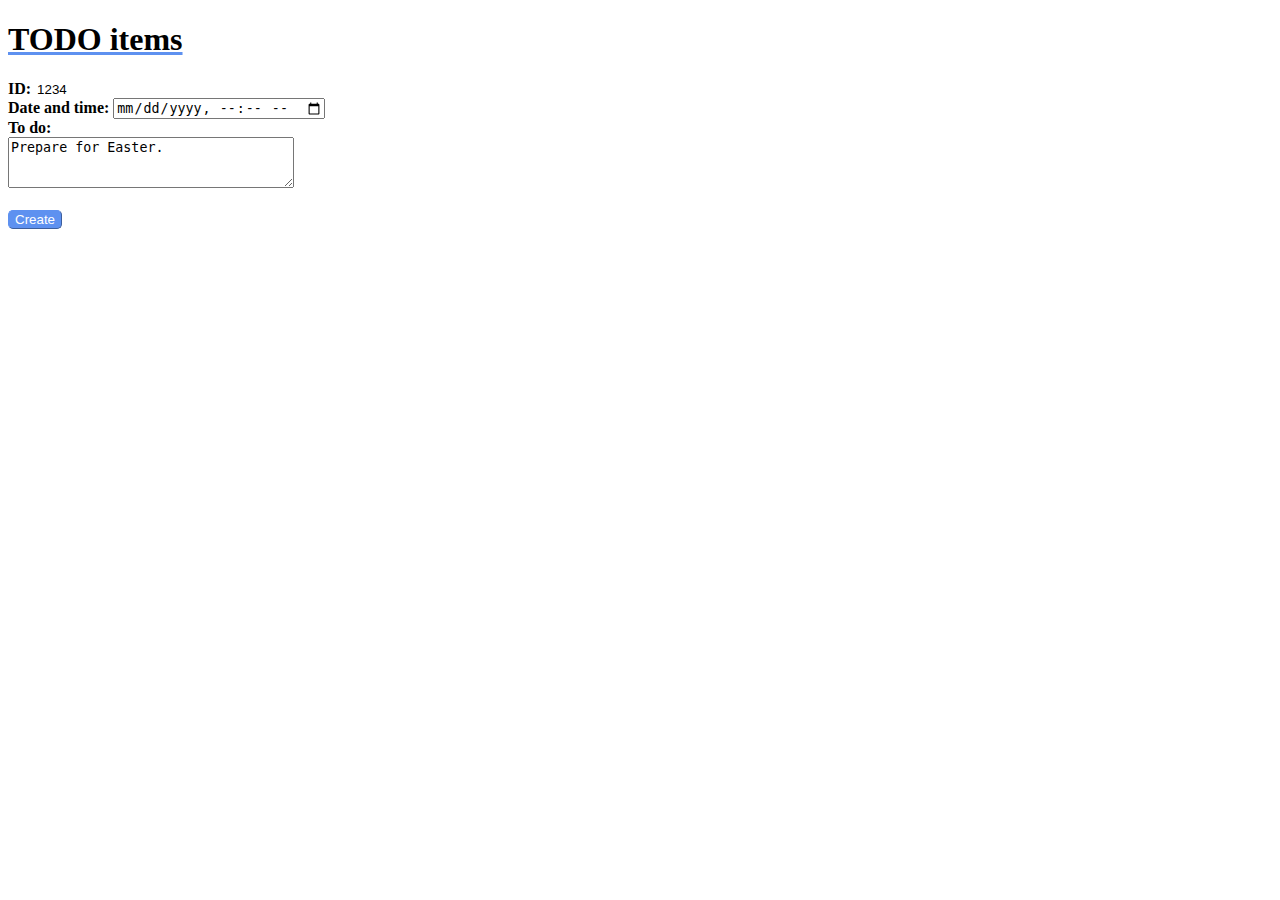
==== src/item.html @ e33c66ee "add item.html file with input fields in the folder" ====
<!DOCTYPE html>
<html>
	<head>
		<title>TODO items</title>
		<script src="code.js" defer></script>
		<link rel="stylesheet" href="styles.css" />
	</head>
	<body onload="setHeader()">
		<h1 id='title'>TODO items</h1>
		<form action="/action_page.php">
		<label for="id">ID:</label>
  		<input type="number" id="id" name="ID" value="1234" readonly><br>
  		<label for="date">Date and time:</label>
  		<input type="datetime-local" id="date" name="date&time"><br>
		<label for="text">To do:</label><br>
		<textarea name="message" rows="3" cols="33">Prepare for Easter.</textarea>
		<br><br>
		<button class="create-button">Create</button>
		</form>
	</body>
</html>
---- src/styles.css ----
h1 { 
	text-decoration: underline;
	text-decoration-color: #5e91f0;
}
.create-button {
	border-radius: 5px;
	border-width: 1px;
	border-color: #5e91f0;
	background-color: #5e91f0;
	color: white;
}
#id {
    border-width: 0px;
}
label {
    font-weight: bold;
}
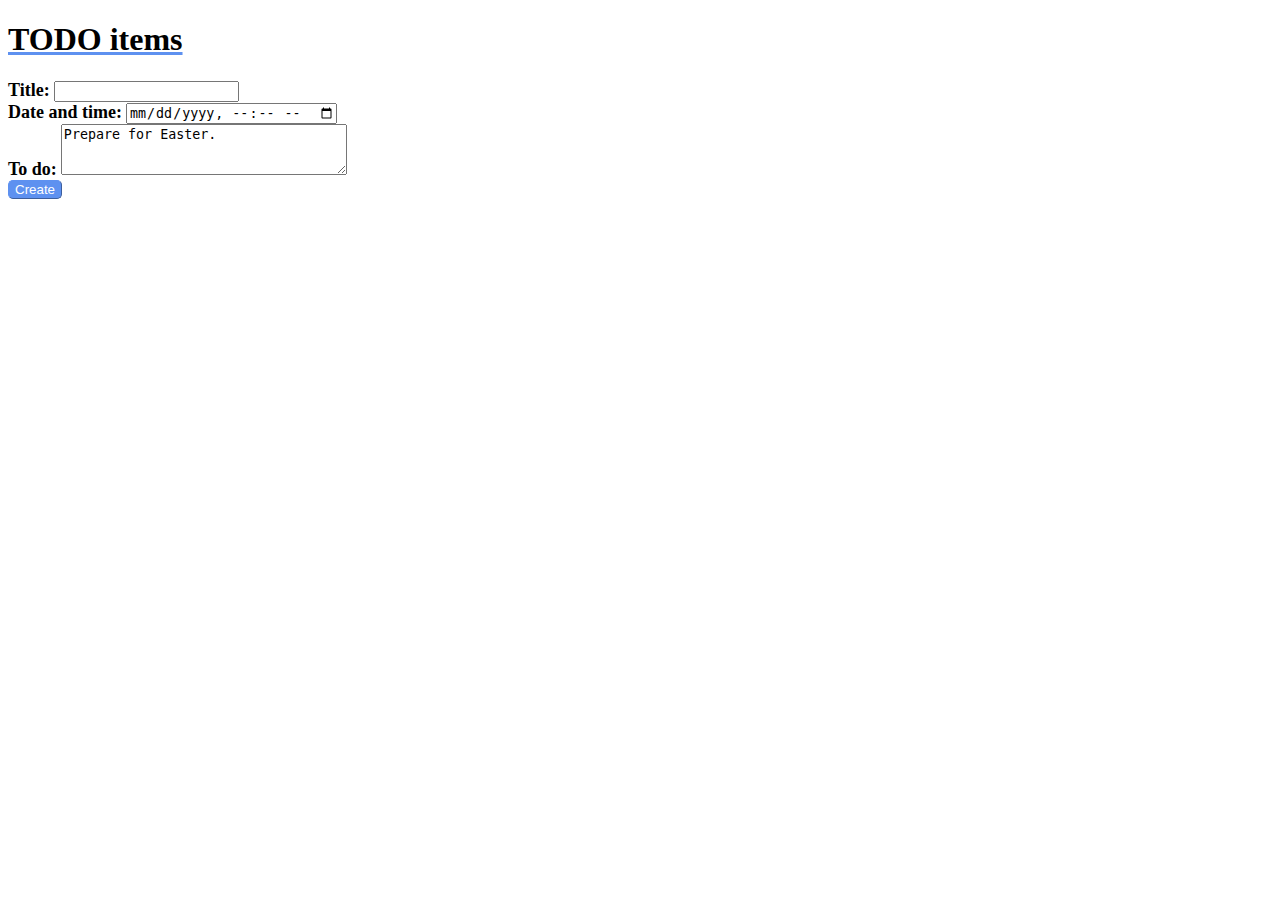
==== commit 146b1a8c: "create new item" ====
--- a/src/item.html
+++ b/src/item.html
@@ -1,21 +1,35 @@
 <!DOCTYPE html>
 <html>
-	<head>
-		<title>TODO items</title>
-		<script src="code.js" defer></script>
-		<link rel="stylesheet" href="styles.css" />
-	</head>
-	<body onload="setHeader()">
-		<h1 id='title'>TODO items</h1>
-		<form action="/action_page.php">
-		<label for="id">ID:</label>
-  		<input type="number" id="id" name="ID" value="1234" readonly><br>
-  		<label for="date">Date and time:</label>
-  		<input type="datetime-local" id="date" name="date&time"><br>
-		<label for="text">To do:</label><br>
-		<textarea name="message" rows="3" cols="33">Prepare for Easter.</textarea>
-		<br><br>
-		<button class="create-button">Create</button>
-		</form>
-	</body>
+
+<head>
+	<title>TODO items</title>
+	<script src="code.js" defer></script>
+	<link rel="stylesheet" href="styles.css" />
+</head>
+
+<body>
+	<h1>TODO items</h1>
+	<div>
+		<!-- <div>
+			<label for="id">ID:</label>
+			<input type="number" id="id" name="ID" value="1234" readonly>
+		</div> -->
+		<div>
+			<label for="text">Title:</label>
+			<input id="title"/>
+		</div>
+		<div>
+			<label for="date">Date and time:</label>
+			<input type="datetime-local" id="date" name="date&time"/>
+		</div>
+		<div>
+			<label for="text">To do:</label>
+			<textarea name="message" id="description" rows="3" cols="33">Prepare for Easter.</textarea>
+		</div>
+		<div>
+			<button class="create-button" onclick="createItem()">Create</button>
+		</div>
+	</div>
+</body>
+
 </html>--- a/src/styles.css
+++ b/src/styles.css
@@ -14,4 +14,30 @@
 }
 label {
     font-weight: bold;
+	font-size: 18px;
+}
+.material-icons {
+    font-size: 18px;
+	color:#5e91f0;
+	background-color: transparent;
+	border: none;
+}
+
+.item-container {
+	display: flex;
+    flex-direction: column;
+	width: 18%;
+}
+
+.item {
+	display: flex;
+    flex-direction: row;
+    align-items: center;
+}
+
+.item .item-name {
+	flex-grow: 1;
+	text-overflow: ellipsis;
+    overflow: hidden;
+	white-space: nowrap;
 }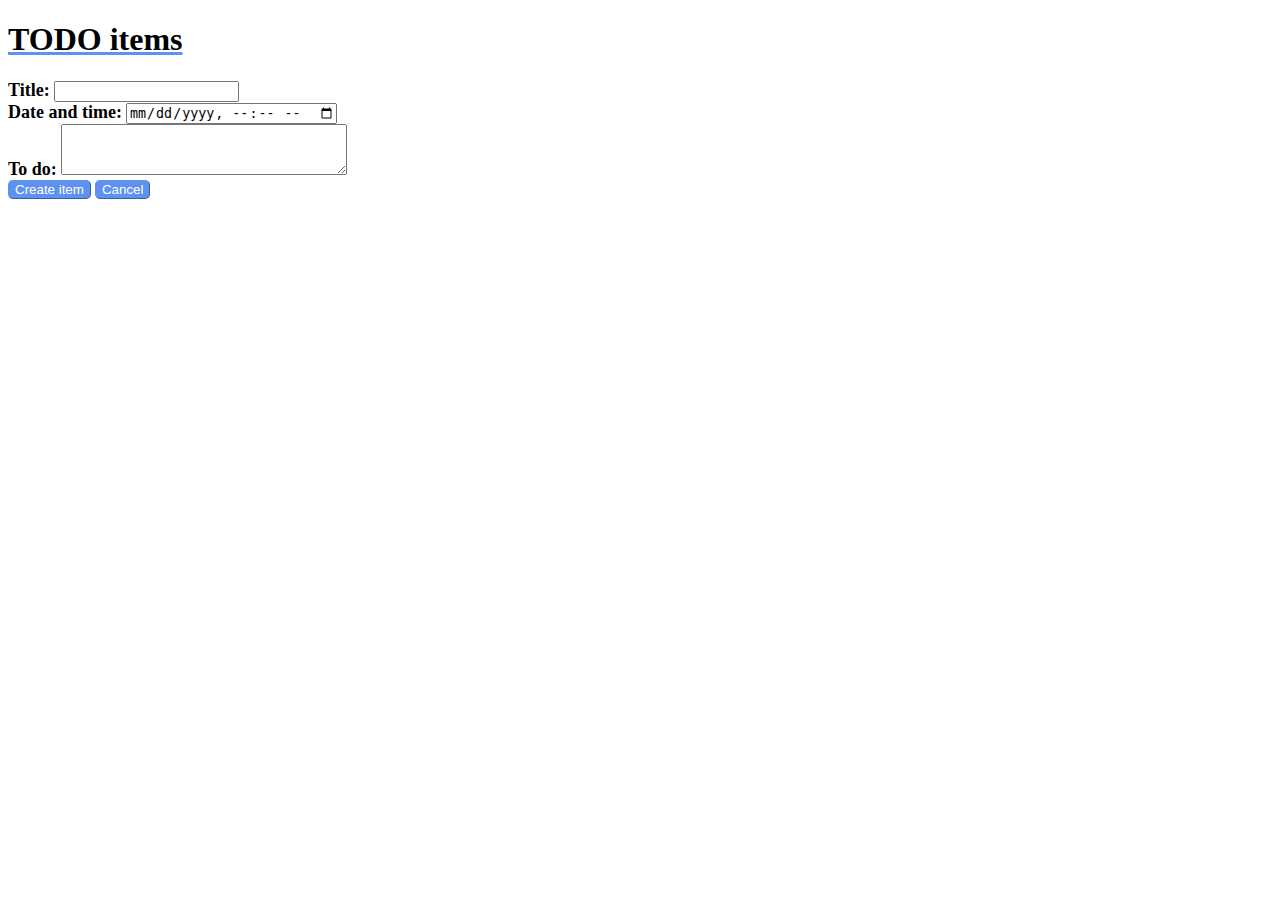
==== commit bc4267b4: "add update mode to html element and cancel button" ====
--- a/src/item.html
+++ b/src/item.html
@@ -7,7 +7,7 @@
 	<link rel="stylesheet" href="styles.css" />
 </head>
 
-<body>
+<body onload="itemIsLoaded()">
 	<h1>TODO items</h1>
 	<div>
 		<!-- <div>
@@ -24,10 +24,12 @@
 		</div>
 		<div>
 			<label for="text">To do:</label>
-			<textarea name="message" id="description" rows="3" cols="33">Prepare for Easter.</textarea>
+			<textarea name="message" id="description" rows="3" cols="33"></textarea>
 		</div>
 		<div>
-			<button class="create-button" onclick="createItem()">Create</button>
+			<button class="create-button" id="createButton" onclick="createItem()">Create item</button>
+			<button class="create-button" id="updateButton" onclick="updateItem()">Update item</button>
+			<button class="create-button" id="cancelButton" onclick="cancelEdit()">Cancel</button>
 		</div>
 	</div>
 </body>
--- a/src/styles.css
+++ b/src/styles.css
@@ -2,7 +2,7 @@
 	text-decoration: underline;
 	text-decoration-color: #5e91f0;
 }
-.create-button {
+.create-button, .create-new {
 	border-radius: 5px;
 	border-width: 1px;
 	border-color: #5e91f0;
@@ -16,7 +16,7 @@
     font-weight: bold;
 	font-size: 18px;
 }
-.material-icons {
+.icon-font-size {
     font-size: 18px;
 	color:#5e91f0;
 	background-color: transparent;
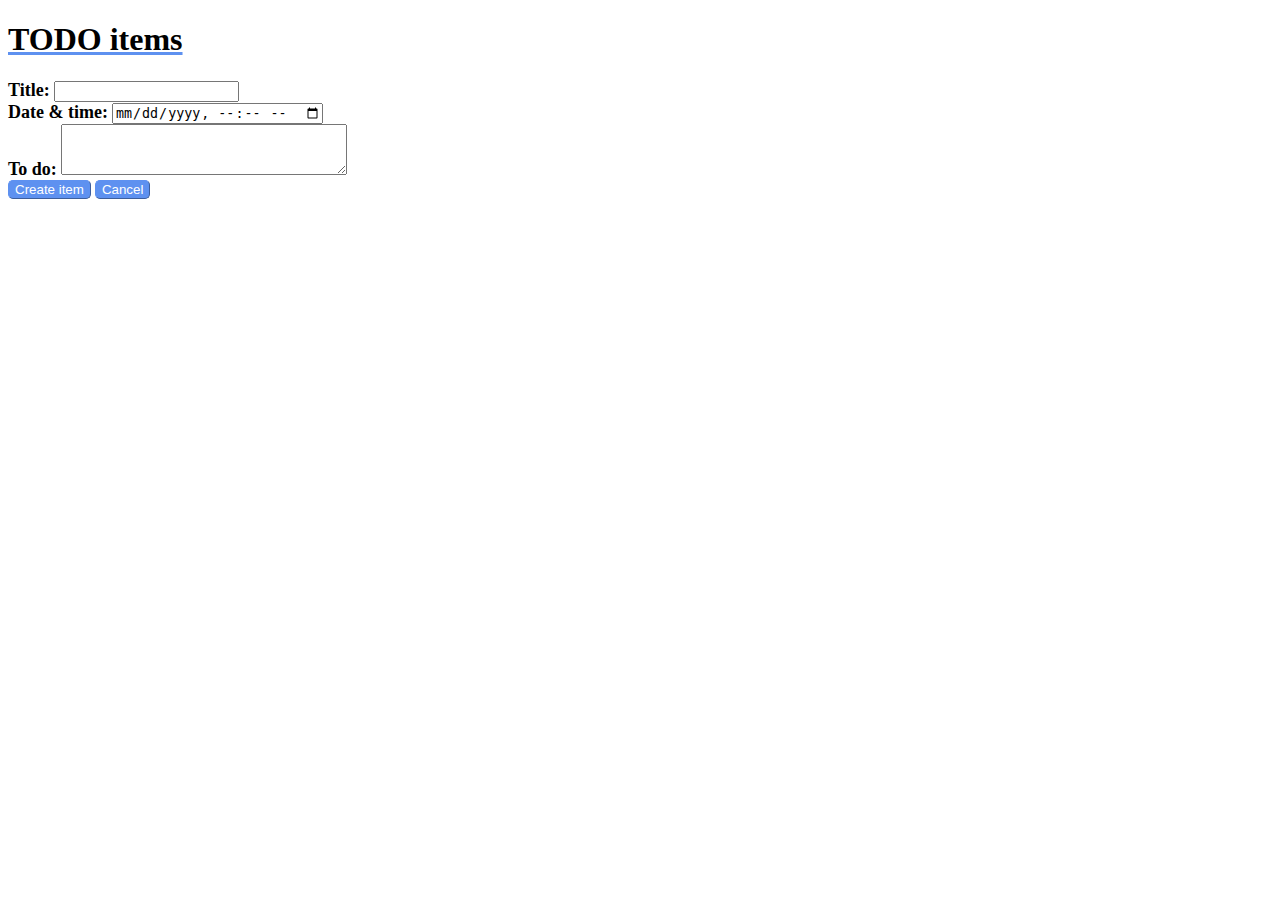
==== commit 5233c60e: "add confirm to deleteFunction" ====
--- a/src/item.html
+++ b/src/item.html
@@ -19,7 +19,7 @@
 			<input id="title"/>
 		</div>
 		<div>
-			<label for="date">Date and time:</label>
+			<label for="date">Date & time:</label>
 			<input type="datetime-local" id="date" name="date&time"/>
 		</div>
 		<div>
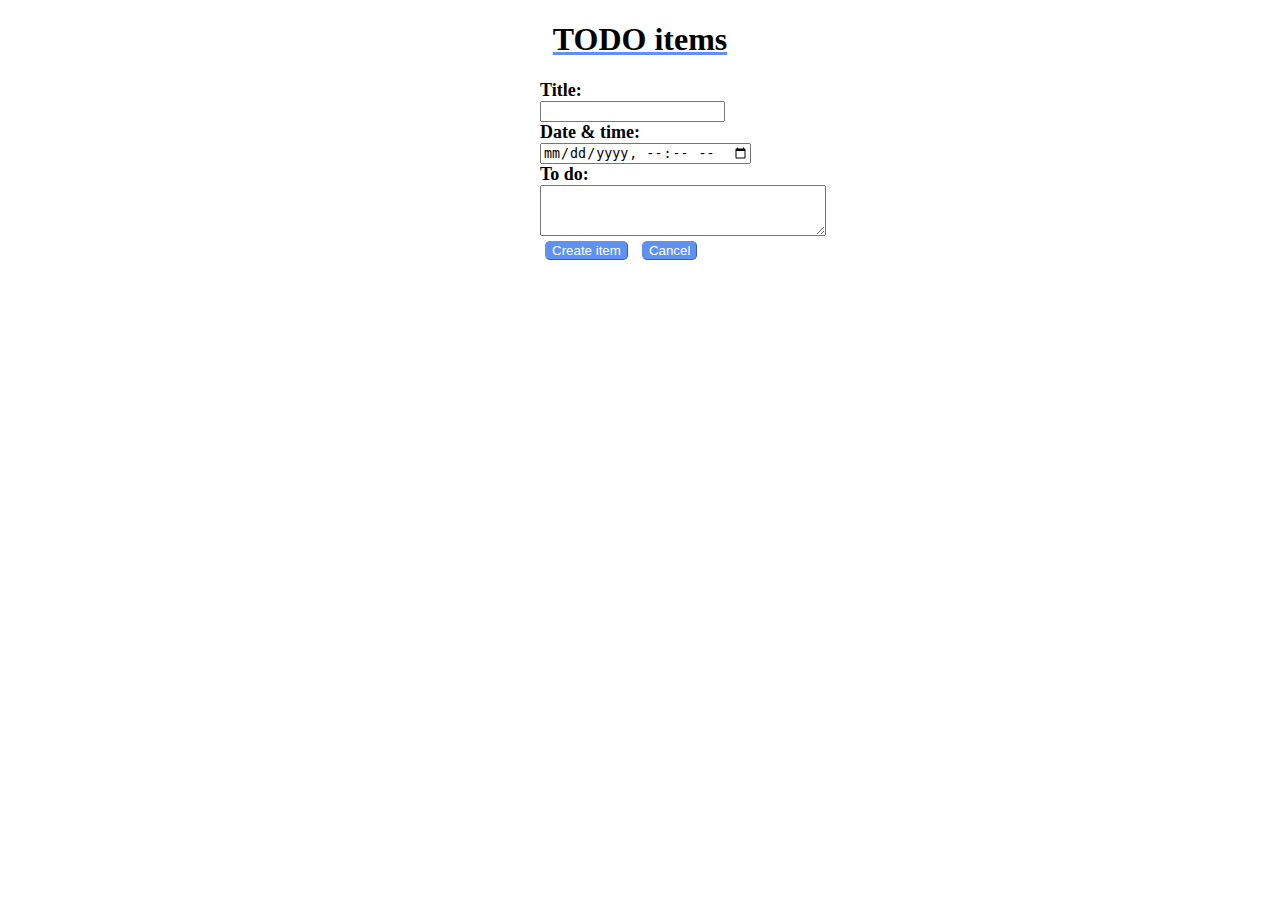
==== commit 8b2fef7c: "center items" ====
--- a/src/item.html
+++ b/src/item.html
@@ -9,7 +9,7 @@
 
 <body onload="itemIsLoaded()">
 	<h1>TODO items</h1>
-	<div>
+	<div class="wrapper">
 		<!-- <div>
 			<label for="id">ID:</label>
 			<input type="number" id="id" name="ID" value="1234" readonly>
--- a/src/styles.css
+++ b/src/styles.css
@@ -1,43 +1,72 @@
-h1 { 
+h1 {
 	text-decoration: underline;
 	text-decoration-color: #5e91f0;
+	text-align: center;
 }
-.create-button, .create-new {
+
+.create-button,
+.create-new {
 	border-radius: 5px;
 	border-width: 1px;
 	border-color: #5e91f0;
 	background-color: #5e91f0;
 	color: white;
+	display: inline-block;
+	margin: 5px;
 }
+
 #id {
-    border-width: 0px;
+	border-width: 0px;
 }
+
 label {
-    font-weight: bold;
+	font-weight: bold;
 	font-size: 18px;
 }
+
+.wrapper label,
+input,
+textarea {
+	display: flex;
+	
+}
+
 .icon-font-size {
-    font-size: 18px;
-	color:#5e91f0;
+	font-size: 18px;
+	color: #5e91f0;
 	background-color: transparent;
 	border: none;
 }
 
 .item-container {
 	display: flex;
-    flex-direction: column;
+	flex-direction: column;
 	width: 18%;
+	margin: auto;
 }
 
 .item {
 	display: flex;
-    flex-direction: row;
-    align-items: center;
+	flex-direction: row;
+	align-items: center;
 }
 
 .item .item-name {
 	flex-grow: 1;
 	text-overflow: ellipsis;
-    overflow: hidden;
+	overflow: hidden;
 	white-space: nowrap;
+}
+
+.wrapper {
+	
+	display: flex;
+	flex-direction: column;
+	align-items: center;
+	justify-content: center;
+
+}
+
+.wrapper div {
+	width: 200px;
 }